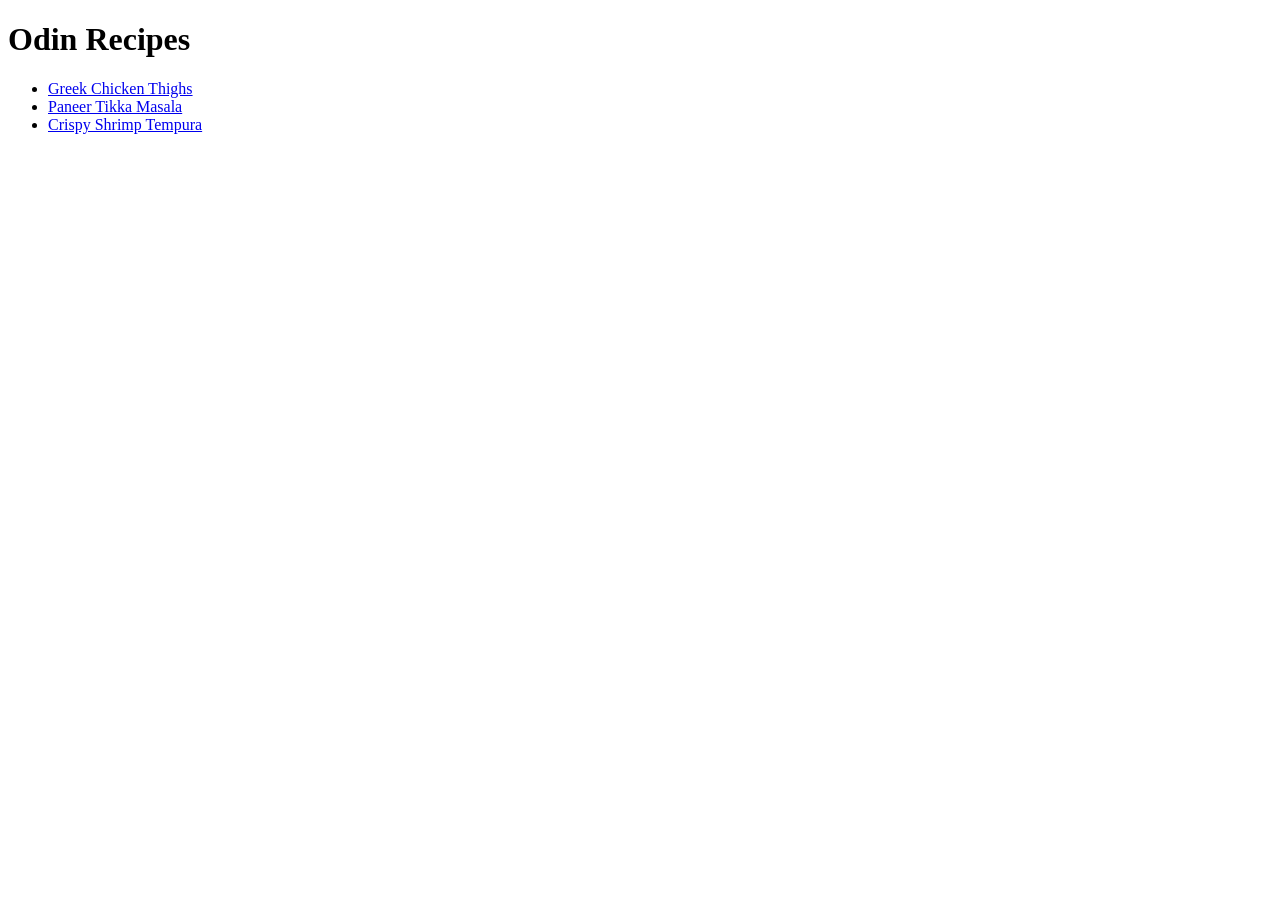
==== index.html @ b493f057 "Completed Odin Recipes project with 3 recipes" ====
<!DOCTYPE html>
<html lang="en">
<head>
    <meta charset="UTF-8">
    <meta name="viewport" content="width=device-width, initial-scale=1.0">
    <title>Odin Recipes</title>
</head>

<body>
    <h1>Odin Recipes</h1>
    <ul>
        <li><a href="recipes/greek-chicken-thighs.html">Greek Chicken Thighs</a></li>
    
        <li><a href="recipes/paneer-tikka-masala.html">Paneer Tikka Masala</a></li>

        <li><a href="recipes/crispy-shrimp-tempura.html">Crispy Shrimp Tempura</a></li>
    </ul>
</body>

</html>
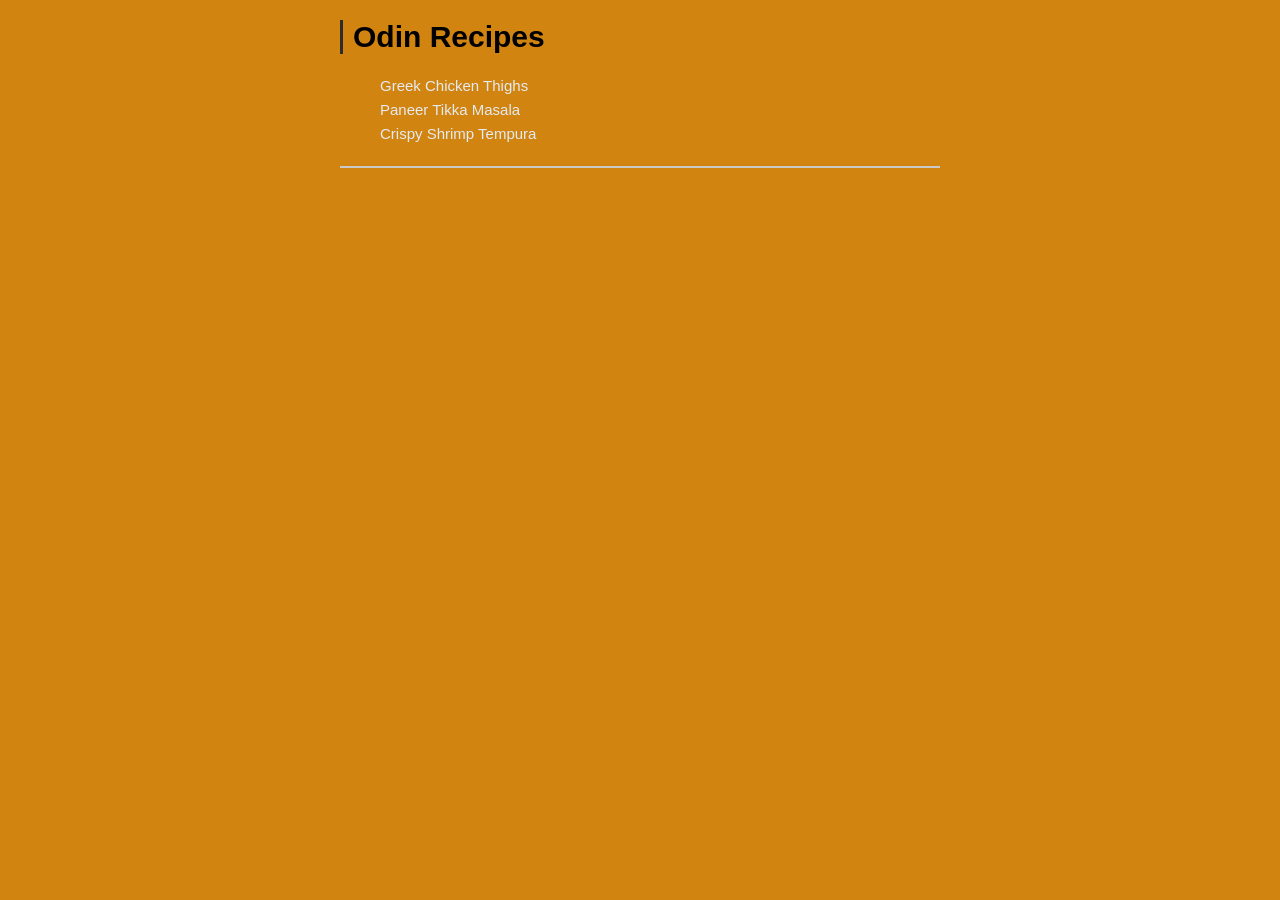
==== commit a63b4b75: "Add external CSS styling to recipe pages" ====
--- a/index.html
+++ b/index.html
@@ -4,11 +4,12 @@
     <meta charset="UTF-8">
     <meta name="viewport" content="width=device-width, initial-scale=1.0">
     <title>Odin Recipes</title>
+    <link rel="stylesheet" href="style.css">
 </head>
 
 <body>
     <h1>Odin Recipes</h1>
-    <ul>
+    <ul style="list-style-type: none;">
         <li><a href="recipes/greek-chicken-thighs.html">Greek Chicken Thighs</a></li>
     
         <li><a href="recipes/paneer-tikka-masala.html">Paneer Tikka Masala</a></li>
--- a/style.css
+++ b/style.css
@@ -0,0 +1,42 @@
+body {
+    background-color: rgb(209, 132, 16);
+    font-family: Arial, Helvetica, sans-serif;
+    font-size: 15px;
+    width: 600px;
+    margin: auto;
+}
+a {
+    text-decoration: none;
+    color:rgb(228, 235, 242);
+}
+
+a:hover {
+    color:rgb(235, 220, 220); 
+}
+
+h1, h2 {
+    border-left: 3px solid rgb(45, 45, 45);
+    padding-left: 10px;
+    font-weight: 700px;
+}
+
+img {
+    background-color: rgb(255, 255, 255);
+    padding: 5px;
+    border: 2px solid black;
+    border-radius: 3px;
+    max-width: 100%;
+    height: auto;
+    display: block;
+    margin: 20px auto;
+}
+
+ul, ol {
+    border-bottom: 2px solid rgb(202, 202, 202);
+    padding-bottom: 20px;
+    line-height: 1.6;
+}
+
+p {
+    line-height: 1.6;
+}
